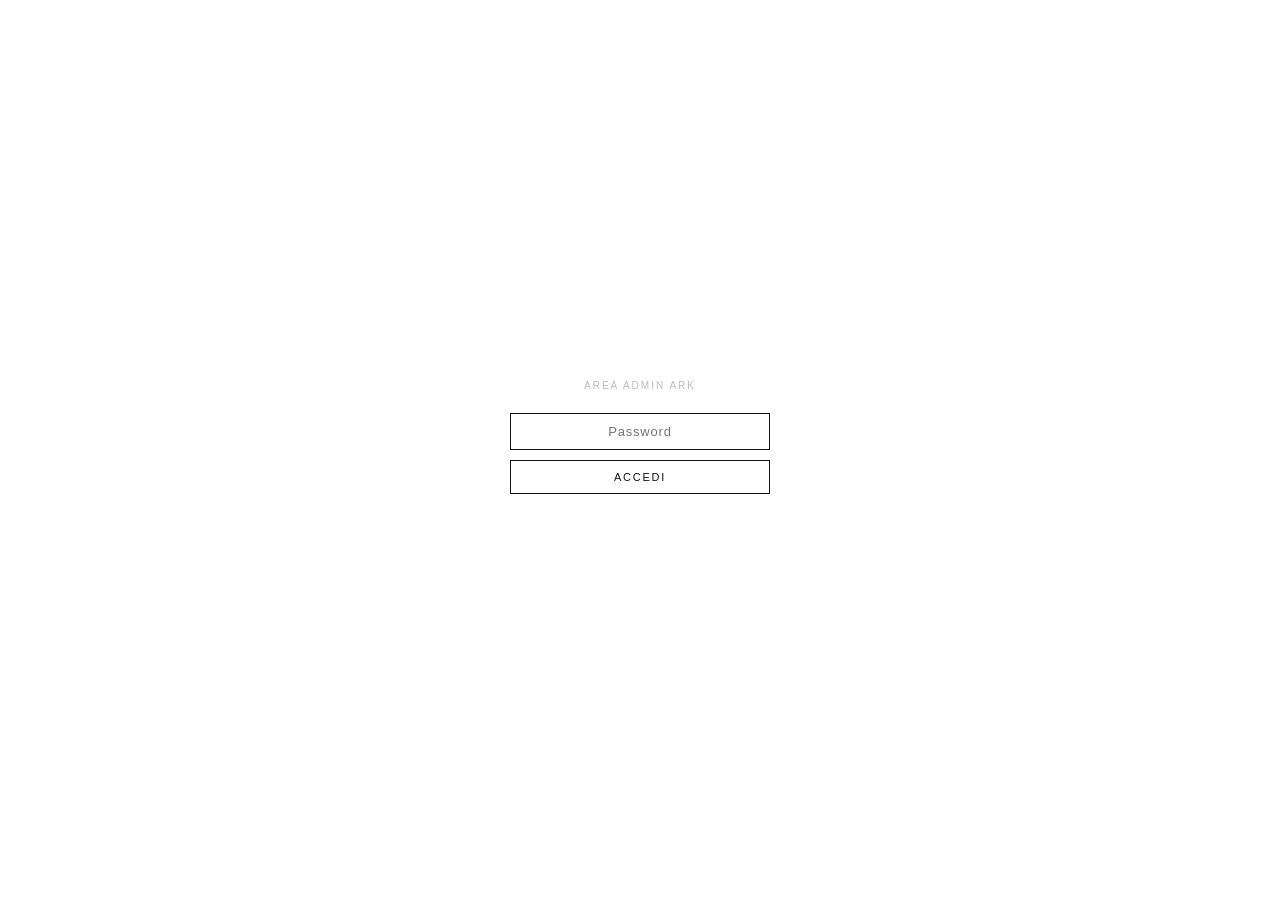
==== admin.html @ 2ca3e944 "Add files via upload" ====
<!DOCTYPE html>
<html lang="it">
<head>
<meta charset="UTF-8"/>
<meta name="viewport" content="width=device-width, initial-scale=1.0"/>
<title>ARK — Admin</title>
<style>
html,body{width:100%;height:100%;margin:0;padding:0;overflow:hidden;background:#fafafa;font-family:'Helvetica Neue',Helvetica,Arial,sans-serif;color:#111;}
*{box-sizing:border-box;}

/* PASSWORD */
#pw-screen{position:fixed;inset:0;background:#fff;z-index:999;display:flex;align-items:center;justify-content:center;transition:opacity .4s;}
#pw-screen.out{opacity:0;pointer-events:none;}
#pw-box{width:260px;text-align:center;}
#pw-label{font-size:10px;letter-spacing:.2em;text-transform:uppercase;color:#bbb;margin-bottom:22px;}
#pw-input{width:100%;padding:10px 14px;font-size:13px;font-family:inherit;border:.5px solid #ddd;background:#fff;color:#111;outline:none;text-align:center;letter-spacing:.06em;margin-bottom:10px;transition:border-color .2s;}
#pw-input:focus{border-color:#111;}
#pw-btn{width:100%;padding:10px;font-size:11px;letter-spacing:.16em;text-transform:uppercase;font-family:inherit;border:.5px solid #111;background:#fff;color:#111;cursor:pointer;transition:background .2s,color .2s;}
#pw-btn:hover{background:#111;color:#fff;}
#pw-err{font-size:11px;color:#c00;margin-top:10px;min-height:16px;}

/* LAYOUT */
#admin-layout{display:none;width:100%;height:100%;flex-direction:column;}
#admin-layout.visible{display:flex;}

/* TOP BAR */
#admin-topbar{height:46px;border-bottom:.5px solid #e0e0e0;background:#fff;display:flex;align-items:center;padding:0 18px;gap:12px;flex-shrink:0;z-index:100;}
#admin-title{font-size:10px;letter-spacing:.2em;text-transform:uppercase;color:#bbb;}
.tb-sep{width:.5px;height:20px;background:#e8e8e8;}
.tab-btn{padding:6px 14px;font-size:11px;letter-spacing:.1em;text-transform:uppercase;font-family:inherit;border:.5px solid transparent;background:none;color:#aaa;cursor:pointer;transition:color .15s,border-color .15s;}
.tab-btn.active{color:#111;border-color:#e0e0e0;background:#fafafa;}
.tab-btn:hover{color:#111;}
#tb-save{margin-left:auto;padding:7px 20px;font-size:11px;letter-spacing:.14em;text-transform:uppercase;font-family:inherit;border:.5px solid #111;background:#111;color:#fff;cursor:pointer;transition:background .2s;}
#tb-save:hover{background:#333;}
#tb-logout{padding:7px 14px;font-size:11px;letter-spacing:.1em;text-transform:uppercase;font-family:inherit;border:.5px solid #ddd;background:#fff;color:#999;cursor:pointer;transition:color .15s,border-color .15s;}
#tb-logout:hover{color:#111;border-color:#999;}
#save-msg{font-size:11px;color:#080;margin-right:8px;}

/* BODY */
#admin-body{display:flex;flex:1;overflow:hidden;}

/* SIDEBAR */
#sidebar{width:220px;border-right:.5px solid #e0e0e0;background:#fff;overflow-y:auto;flex-shrink:0;display:flex;flex-direction:column;}
#sidebar.hidden{display:none;}
.sb-sec{padding:18px 0 8px;}
.sb-label{font-size:9px;letter-spacing:.2em;text-transform:uppercase;color:#ccc;padding:0 18px;margin-bottom:8px;display:block;}
.sb-btn{display:flex;width:100%;padding:8px 18px;font-size:12px;color:#666;background:none;border:none;cursor:pointer;text-align:left;font-family:inherit;transition:background .12s,color .12s;border-left:2px solid transparent;align-items:center;gap:8px;}
.sb-btn:hover{background:#f5f5f5;color:#111;}
.sb-btn.active{color:#111;border-left-color:#111;background:#fafafa;font-weight:500;}
.sb-add{color:#bbb!important;}
.sb-proj-dot{width:6px;height:6px;border-radius:50%;background:#ddd;flex-shrink:0;}

/* MAIN PANEL */
#main-panel{flex:1;overflow:hidden;position:relative;}

/* SETTINGS TAB */
#settings-tab{position:absolute;inset:0;overflow-y:auto;padding:28px 32px 80px;display:none;}
#settings-tab.active{display:block;}
.s-section{margin-bottom:32px;}
.s-title{font-size:9px;letter-spacing:.2em;text-transform:uppercase;color:#bbb;margin-bottom:16px;}
.f-row{display:flex;gap:12px;margin-bottom:12px;align-items:flex-start;}
.f-lbl{font-size:11px;color:#999;letter-spacing:.05em;min-width:90px;padding-top:9px;}
.f-inp{flex:1;padding:8px 12px;font-size:12px;font-family:inherit;border:.5px solid #e0e0e0;background:#fff;color:#111;outline:none;transition:border-color .2s;}
.f-inp:focus{border-color:#111;}
.f-ta{resize:vertical;min-height:80px;line-height:1.65;}
.upload-zone{flex:1;border:.5px dashed #ddd;padding:14px;text-align:center;cursor:pointer;background:#fafafa;transition:border-color .2s;position:relative;min-height:72px;display:flex;flex-direction:column;align-items:center;justify-content:center;gap:6px;}
.upload-zone:hover{border-color:#888;}
.upload-zone input{display:none;}
.uz-preview{max-width:100%;max-height:80px;object-fit:contain;display:none;}
.uz-preview.on{display:block;}
.uz-lbl{font-size:10px;letter-spacing:.1em;color:#bbb;text-transform:uppercase;}
.sec-row{display:flex;gap:8px;align-items:center;}
.sec-inp{flex:1;padding:8px 12px;font-size:12px;font-family:inherit;border:.5px solid #e0e0e0;background:#fff;color:#111;outline:none;}
.sec-inp:focus{border-color:#111;}
.sec-btn{padding:8px 16px;font-size:11px;letter-spacing:.1em;text-transform:uppercase;font-family:inherit;border:.5px solid #111;background:#fff;color:#111;cursor:pointer;white-space:nowrap;transition:background .2s,color .2s;}
.sec-btn:hover{background:#111;color:#fff;}
.sec-fb{font-size:11px;color:#080;min-height:16px;margin-top:6px;}
.del-btn{padding:8px 18px;font-size:11px;letter-spacing:.12em;text-transform:uppercase;font-family:inherit;border:.5px solid #e00;background:#fff;color:#e00;cursor:pointer;transition:background .2s,color .2s;margin-top:24px;}
.del-btn:hover{background:#e00;color:#fff;}

/* VISUAL EDITOR */
#editor-tab{position:absolute;inset:0;display:none;flex-direction:column;}
#editor-tab.active{display:flex;}

#editor-toolbar{height:40px;border-bottom:.5px solid #e8e8e8;background:#fff;display:flex;align-items:center;padding:0 16px;gap:10px;flex-shrink:0;}
.tool-info{font-size:11px;color:#aaa;letter-spacing:.04em;}
.tool-sep{width:.5px;height:18px;background:#e8e8e8;}
.zoom-info{font-size:11px;color:#bbb;margin-left:auto;letter-spacing:.06em;}
#ed-hint{font-size:11px;color:#bbb;letter-spacing:.04em;}

#editor-canvas-wrap{flex:1;overflow:hidden;position:relative;background:#fff;cursor:grab;}
#editor-canvas-wrap.dragging{cursor:grabbing;}
#editor-canvas-wrap.mode-move{cursor:default;}

#ed-world{position:absolute;width:3000px;height:2000px;top:0;left:0;transform-origin:0 0;}

/* PROJECT CARDS IN EDITOR */
.ed-proj{position:absolute;cursor:pointer;user-select:none;}
.ed-proj-inner{position:relative;overflow:hidden;width:100%;height:100%;}
.ed-proj img,.ed-proj video{width:100%;height:100%;object-fit:cover;display:block;}
.ed-proj-ph{width:100%;height:100%;}

/* Selection */
.ed-proj.selected .ed-proj-inner{outline:1.5px solid #111;}
.ed-proj.selected .ed-proj-inner::after{content:'';position:absolute;inset:0;background:rgba(0,0,0,.04);}

/* Resize handle */
.resize-handle{position:absolute;bottom:-5px;right:-5px;width:14px;height:14px;background:#111;cursor:se-resize;display:none;z-index:10;}
.resize-handle::before{content:'';position:absolute;inset:2px;background:#fff;}
.ed-proj.selected .resize-handle{display:block;}

/* Selection label */
.ed-label{position:absolute;top:-24px;left:0;font-size:9px;letter-spacing:.1em;color:#111;text-transform:uppercase;white-space:nowrap;display:none;pointer-events:none;background:#fff;padding:2px 6px;border:.5px solid #ddd;}
.ed-proj.selected .ed-label{display:block;}

/* DETAIL VIEW in editor (right panel) */
#detail-panel{width:320px;border-left:.5px solid #e0e0e0;background:#fff;overflow-y:auto;flex-shrink:0;display:none;flex-direction:column;}
#detail-panel.visible{display:flex;}
#dp-header{padding:16px 18px;border-bottom:.5px solid #ebebeb;display:flex;align-items:center;justify-content:space-between;}
#dp-title{font-size:12px;font-weight:500;color:#111;}
#dp-close{background:none;border:none;font-size:18px;cursor:pointer;color:#bbb;line-height:1;}
#dp-close:hover{color:#111;}
#dp-body{padding:16px 18px;flex:1;overflow-y:auto;}
.dp-field{margin-bottom:14px;}
.dp-lbl{font-size:9px;letter-spacing:.16em;text-transform:uppercase;color:#bbb;margin-bottom:6px;}
.dp-inp{width:100%;padding:7px 10px;font-size:12px;font-family:inherit;border:.5px solid #e0e0e0;background:#fff;color:#111;outline:none;transition:border-color .2s;}
.dp-inp:focus{border-color:#111;}
.dp-ta{resize:vertical;min-height:72px;line-height:1.6;}
.dp-upload{width:100%;border:.5px dashed #ddd;padding:10px;text-align:center;cursor:pointer;background:#fafafa;display:flex;flex-direction:column;align-items:center;gap:4px;transition:border-color .2s;}
.dp-upload:hover{border-color:#888;}
.dp-upload input{display:none;}
.dp-upload-img{width:100%;max-height:70px;object-fit:cover;display:none;margin-bottom:4px;}
.dp-upload-img.on{display:block;}
.dp-upload-lbl{font-size:9px;letter-spacing:.1em;text-transform:uppercase;color:#ccc;}
.dp-section{font-size:9px;letter-spacing:.16em;text-transform:uppercase;color:#bbb;margin:18px 0 10px;padding-bottom:6px;border-bottom:.5px solid #f0f0f0;}
.gal-mini{display:grid;grid-template-columns:repeat(3,1fr);gap:6px;margin-bottom:12px;}
.gal-mini-slot{aspect-ratio:1;background:#f4f4f4;border:.5px dashed #e0e0e0;cursor:pointer;position:relative;overflow:hidden;transition:border-color .2s;}
.gal-mini-slot:hover{border-color:#888;}
.gal-mini-slot input{display:none;}
.gal-mini-slot img,.gal-mini-slot video{position:absolute;inset:0;width:100%;height:100%;object-fit:cover;}
.gal-mini-plus{position:absolute;inset:0;display:flex;align-items:center;justify-content:center;font-size:16px;color:#ddd;}
.slot-layout-grid{display:grid;grid-template-columns:1fr 1fr;gap:6px;margin-bottom:12px;}
.sl-btn{padding:6px 8px;font-size:9px;letter-spacing:.08em;text-transform:uppercase;border:.5px solid #e0e0e0;background:#fff;color:#aaa;cursor:pointer;font-family:inherit;transition:all .15s;}
.sl-btn.active{border-color:#111;color:#111;background:#f5f5f5;}
.dp-del{width:100%;margin-top:10px;padding:8px;font-size:10px;letter-spacing:.12em;text-transform:uppercase;font-family:inherit;border:.5px solid #e00;background:#fff;color:#e00;cursor:pointer;transition:background .2s,color .2s;}
.dp-del:hover{background:#e00;color:#fff;}
.dp-pos-grid{display:grid;grid-template-columns:1fr 1fr;gap:6px;}
.dp-pos-inp{padding:7px 8px;font-size:12px;font-family:inherit;border:.5px solid #e0e0e0;background:#fff;color:#111;outline:none;text-align:center;width:100%;}
.dp-pos-lbl{font-size:9px;color:#ccc;letter-spacing:.08em;text-align:center;margin-bottom:3px;text-transform:uppercase;}

/* TOAST */
#toast{position:fixed;bottom:20px;right:20px;padding:11px 20px;background:#111;color:#fff;font-size:12px;letter-spacing:.06em;opacity:0;transition:opacity .3s;pointer-events:none;z-index:9999;}
#toast.show{opacity:1;}
</style>
</head>
<body>

<!-- PASSWORD -->
<div id="pw-screen">
  <div id="pw-box">
    <div id="pw-label">Area admin ARK</div>
    <input type="password" id="pw-input" placeholder="Password" onkeydown="if(event.key==='Enter')checkPw()"/>
    <button id="pw-btn" onclick="checkPw()">Accedi</button>
    <div id="pw-err"></div>
  </div>
</div>

<!-- ADMIN -->
<div id="admin-layout">
  <div id="admin-topbar">
    <span id="admin-title">Admin — ARK</span>
    <div class="tb-sep"></div>
    <button class="tab-btn active" data-tab="editor" onclick="switchTab(this)">Editor visuale</button>
    <button class="tab-btn" data-tab="settings" onclick="switchTab(this)">Impostazioni</button>
    <span id="save-msg"></span>
    <button id="tb-save" onclick="saveAll()">Salva tutto</button>
    <button id="tb-logout" onclick="logout()">Esci</button>
  </div>

  <div id="admin-body">
    <!-- SIDEBAR -->
    <div id="sidebar">
      <div class="sb-sec">
        <span class="sb-label">Progetti</span>
        <div id="proj-nav"></div>
        <button class="sb-btn sb-add" onclick="addProject()">+ Nuovo progetto</button>
      </div>
    </div>

    <!-- MAIN -->
    <div id="main-panel">

      <!-- SETTINGS -->
      <div id="settings-tab">
        <div class="s-section">
          <div class="s-title">Identità</div>
          <div class="f-row"><span class="f-lbl">Nome sito</span><input class="f-inp" id="s-name" type="text" value="ARK"/></div>
          <div class="f-row">
            <span class="f-lbl">Logo</span>
            <div class="upload-zone" onclick="document.getElementById('logo-file').click()">
              <input type="file" id="logo-file" accept="image/*,.gif,video/webm"/>
              <img class="uz-preview" id="logo-prev" alt=""/>
              <span class="uz-lbl">Immagine, GIF o webm animato</span>
            </div>
          </div>
          <div class="f-row">
            <span class="f-lbl">Logo bianco</span>
            <div class="upload-zone" onclick="document.getElementById('logo-inv-file').click()">
              <input type="file" id="logo-inv-file" accept="image/*,.gif"/>
              <img class="uz-preview" id="logo-inv-prev" alt=""/>
              <span class="uz-lbl">Versione per sfondo nero</span>
            </div>
          </div>
        </div>
        <div class="s-section">
          <div class="s-title">Sicurezza</div>
          <div class="f-row">
            <span class="f-lbl">Nuova password</span>
            <div style="flex:1;">
              <div class="sec-row"><input type="password" class="sec-inp" id="new-pw" placeholder="Nuova password"/><button class="sec-btn" onclick="changePw()">Salva</button></div>
              <div class="sec-fb" id="pw-fb"></div>
            </div>
          </div>
        </div>
      </div>

      <!-- VISUAL EDITOR -->
      <div id="editor-tab" class="active">
        <div id="editor-toolbar">
          <span id="ed-hint" class="tool-info">Clicca un progetto per modificarlo · Trascina per spostarlo · Angolo in basso a destra per ridimensionare</span>
          <span class="tool-sep"></span>
          <span class="zoom-info" id="zoom-readout">100%</span>
          <button class="tab-btn" style="margin-left:8px;" onclick="edZoom(1)">+</button>
          <button class="tab-btn" onclick="edZoom(-1)">−</button>
          <button class="tab-btn" onclick="edFit()">Adatta</button>
        </div>
        <div style="display:flex;flex:1;overflow:hidden;">
          <div id="editor-canvas-wrap">
            <div id="ed-world"></div>
          </div>
          <div id="detail-panel">
            <div id="dp-header">
              <span id="dp-title">Progetto</span>
              <button id="dp-close" onclick="deselectAll()">×</button>
            </div>
            <div id="dp-body"></div>
          </div>
        </div>
      </div>

    </div>
  </div>
</div>

<div id="toast"></div>

<script>
const SUPA_URL='https://whqpztxvubdfvjwsuhod.supabase.co';
const SUPA_KEY='sb_publishable_Jgk-m2H0m9XVG1QFQbUjcw_PTbVrDLk';
let ADMIN_PW='ark2024';
let PROJECTS=[];
let settings={};
let pendingUploads={};
let selectedIdx=null;
let edTx=0,edTy=0,edSc=0.65;
let edDrag=false,edDragStart={},edDragType='pan';
let resizing=false,resizeStart={};

async function supa(ep,opts={}){
  try{
    const method=opts.method||'GET';
    const headers={
      'apikey': SUPA_KEY,
      'Authorization': 'Bearer '+SUPA_KEY,
      'Content-Type': 'application/json',
      'Prefer': 'return=representation',
      ...(opts.headers||{})
    };
    const r=await fetch(SUPA_URL+'/rest/v1/'+ep,{method,headers,body:opts.body});
    if(!r.ok){
      const errText=await r.text();
      console.error('Supabase error ['+method+' '+ep+']:', errText);
      showDbError(method+' '+ep+': '+errText);
      return null;
    }
    const t=await r.text();
    return t?JSON.parse(t):null;
  }catch(e){
    console.error('Fetch error:',e);
    showDbError('Connessione fallita: '+e.message);
    return null;
  }
}

async function uploadFile(file,path){
  try{
    const r=await fetch(`${SUPA_URL}/storage/v1/object/media/${path}`,{
      method:'POST',
      headers:{'apikey':SUPA_KEY,'Authorization':'Bearer '+SUPA_KEY,'Content-Type':file.type,'x-upsert':'true'},
      body:file
    });
    if(!r.ok){
      const errText=await r.text();
      console.error('Upload failed:',errText);
      showDbError('Upload fallito: '+errText);
      return null;
    }
    return`${SUPA_URL}/storage/v1/object/public/media/${path}`;
  }catch(e){
    showDbError('Upload errore: '+e.message);
    return null;
  }
}

function showDbError(msg){
  const t=document.getElementById('toast');
  t.textContent='ERRORE: '+msg;
  t.style.background='#c00';
  t.classList.add('show');
  setTimeout(()=>{t.classList.remove('show');t.style.background='#111';},6000);
}

function isVid(u){return u&&/\.(mp4|webm|ogg|mov)(\?|$)/i.test(u);}
function isVidFile(f){return f.type.startsWith('video/');}
function esc(s){return String(s||'').replace(/&/g,'&amp;').replace(/"/g,'&quot;').replace(/</g,'&lt;');}
function toast(m){const t=document.getElementById('toast');t.textContent=m;t.classList.add('show');setTimeout(()=>t.classList.remove('show'),2500);}

// PASSWORD
function checkPw(){
  if(document.getElementById('pw-input').value===ADMIN_PW){
    document.getElementById('pw-screen').classList.add('out');
    setTimeout(()=>{document.getElementById('pw-screen').style.display='none';document.getElementById('admin-layout').classList.add('visible');loadData();},400);
  }else{document.getElementById('pw-err').textContent='Password errata.';}
}
function logout(){document.getElementById('admin-layout').classList.remove('visible');document.getElementById('pw-screen').style.display='flex';document.getElementById('pw-screen').classList.remove('out');document.getElementById('pw-input').value='';document.getElementById('pw-err').textContent='';}

async function loadData(){
  // Test connessione
  const test=await supa('projects?select=id&limit=1');
  if(test===null){
    // Prova a capire se è un problema di tabella mancante
    showDbError('Impossibile connettersi al database. Controlla che le tabelle esistano su Supabase.');
  }

  const[projs,sets]=await Promise.all([
    supa('projects?select=*&order=created_at.asc'),
    supa('settings?select=*')
  ]);
  PROJECTS=projs&&projs.length?projs:defaultProjects();
  if(sets)sets.forEach(s=>{settings[s.key]=s.value;});
  applySettingsToForm();
  buildSidebar();
  buildEditorWorld();

  if(projs&&projs.length>0){
    toast('Connesso — '+projs.length+' progetti caricati');
  } else {
    toast('Connesso — nessun progetto nel database, uso placeholder');
  }
}

function applySettingsToForm(){
  if(settings['site_name'])document.getElementById('s-name').value=settings['site_name'];
  if(settings['admin_pw'])ADMIN_PW=settings['admin_pw'];
  if(settings['logo_url']){const p=document.getElementById('logo-prev');p.src=settings['logo_url'];p.classList.add('on');}
  if(settings['logo_inv_url']){const p=document.getElementById('logo-inv-prev');p.src=settings['logo_inv_url'];p.classList.add('on');}
}

// TABS
function switchTab(btn){
  document.querySelectorAll('.tab-btn[data-tab]').forEach(b=>b.classList.remove('active'));
  btn.classList.add('active');
  const t=btn.dataset.tab;
  document.getElementById('settings-tab').classList.toggle('active',t==='settings');
  document.getElementById('editor-tab').classList.toggle('active',t==='editor');
  document.getElementById('sidebar').classList.toggle('hidden',t==='settings');
}

// SIDEBAR
function buildSidebar(){
  const nav=document.getElementById('proj-nav');nav.innerHTML='';
  PROJECTS.forEach((p,i)=>{
    const btn=document.createElement('button');btn.className='sb-btn'+(selectedIdx===i?' active':'');
    btn.innerHTML=`<span class="sb-proj-dot"></span>${esc(p.title||'Progetto '+(i+1))}`;
    btn.onclick=()=>selectProject(i);
    nav.appendChild(btn);
  });
}

// EDITOR WORLD
function buildEditorWorld(){
  const world=document.getElementById('ed-world');world.innerHTML='';
  PROJECTS.forEach((p,i)=>world.appendChild(makeEdCard(p,i)));
  applyEdT();
}

function makeEdCard(p,i){
  const el=document.createElement('div');el.className='ed-proj'+(selectedIdx===i?' selected':'');
  el.id='ed-proj-'+i;
  el.style.cssText=`left:${p.x||100}px;top:${p.y||100}px;width:${p.w||200}px;height:${p.h||150}px;`;

  const lbl=document.createElement('div');lbl.className='ed-label';lbl.textContent=(p.title||'').toUpperCase();
  el.appendChild(lbl);

  const inner=document.createElement('div');inner.className='ed-proj-inner';
  if(p.cover_url){
    if(isVid(p.cover_url)){const v=document.createElement('video');v.src=p.cover_url;v.autoplay=v.loop=v.muted=v.playsInline=true;inner.appendChild(v);}
    else{const img=document.createElement('img');img.src=p.cover_url;img.alt='';inner.appendChild(img);}
  }else{
    const ph=document.createElement('div');ph.className='ed-proj-ph';ph.style.background=p.bg||'#eee';inner.appendChild(ph);
  }
  el.appendChild(inner);

  const rh=document.createElement('div');rh.className='resize-handle';el.appendChild(rh);

  // Drag to move
  el.addEventListener('mousedown',e=>{
    if(e.target===rh||e.target.closest('.resize-handle'))return;
    e.stopPropagation();
    selectProject(i);
    edDragType='move';edDrag=true;
    edDragStart={mx:e.clientX,my:e.clientY,ox:p.x||100,oy:p.y||100};
  });

  // Resize handle
  rh.addEventListener('mousedown',e=>{
    e.stopPropagation();e.preventDefault();
    selectProject(i);
    resizing=true;
    resizeStart={mx:e.clientX,my:e.clientY,ow:p.w||200,oh:p.h||150};
  });

  return el;
}

function refreshEdCard(i){
  const old=document.getElementById('ed-proj-'+i);
  if(!old)return;
  const neo=makeEdCard(PROJECTS[i],i);
  old.replaceWith(neo);
}

function applyEdT(){
  document.getElementById('ed-world').style.transform=`translate(${edTx}px,${edTy}px) scale(${edSc})`;
  document.getElementById('zoom-readout').textContent=Math.round(edSc*100)+'%';
}

function edZoom(dir){edSc=Math.max(.15,Math.min(3,edSc+dir*.1));applyEdT();}
function edFit(){edSc=0.65;edTx=0;edTy=0;applyEdT();}

// Selection
function selectProject(i){
  selectedIdx=i;
  document.querySelectorAll('.ed-proj').forEach((el,j)=>el.classList.toggle('selected',j===i));
  document.querySelectorAll('.sb-btn').forEach((b,j)=>b.classList.toggle('active',j===i));
  buildDetailPanel(i);
  document.getElementById('detail-panel').classList.add('visible');
}

function deselectAll(){
  selectedIdx=null;
  document.querySelectorAll('.ed-proj').forEach(el=>el.classList.remove('selected'));
  document.querySelectorAll('.sb-btn').forEach(b=>b.classList.remove('active'));
  document.getElementById('detail-panel').classList.remove('visible');
}

// Mouse events for canvas
const ecw=document.getElementById('editor-canvas-wrap');
ecw.addEventListener('mousedown',e=>{
  if(e.target===ecw||e.target===document.getElementById('ed-world')){
    edDragType='pan';edDrag=true;
    edDragStart={mx:e.clientX,my:e.clientY,tx:edTx,ty:edTy};
    ecw.classList.add('dragging');
  }
});

window.addEventListener('mousemove',e=>{
  if(resizing){
    const p=PROJECTS[selectedIdx];if(!p)return;
    const dx=(e.clientX-resizeStart.mx)/edSc;
    const dy=(e.clientY-resizeStart.my)/edSc;
    p.w=Math.max(80,Math.round(resizeStart.ow+dx));
    p.h=Math.max(60,Math.round(resizeStart.oh+dy));
    const el=document.getElementById('ed-proj-'+selectedIdx);
    if(el){el.style.width=p.w+'px';el.style.height=p.h+'px';}
    updateDetailPos();
    return;
  }
  if(!edDrag)return;
  if(edDragType==='pan'){
    edTx=edDragStart.tx+(e.clientX-edDragStart.mx);
    edTy=edDragStart.ty+(e.clientY-edDragStart.my);
    applyEdT();
  } else if(edDragType==='move'){
    const p=PROJECTS[selectedIdx];if(!p)return;
    const dx=(e.clientX-edDragStart.mx)/edSc;
    const dy=(e.clientY-edDragStart.my)/edSc;
    p.x=Math.round(edDragStart.ox+dx);
    p.y=Math.round(edDragStart.oy+dy);
    const el=document.getElementById('ed-proj-'+selectedIdx);
    if(el){el.style.left=p.x+'px';el.style.top=p.y+'px';}
    updateDetailPos();
  }
});

window.addEventListener('mouseup',()=>{
  edDrag=false;resizing=false;
  ecw.classList.remove('dragging');
});

ecw.addEventListener('wheel',e=>{
  e.preventDefault();
  edSc=Math.max(.15,Math.min(3,edSc+(e.deltaY>0?-.06:.06)));applyEdT();
},{passive:false});

function updateDetailPos(){
  const p=PROJECTS[selectedIdx];if(!p)return;
  const xi=document.getElementById('dp-x');const yi=document.getElementById('dp-y');
  const wi=document.getElementById('dp-w');const hi=document.getElementById('dp-h');
  if(xi)xi.value=p.x;if(yi)yi.value=p.y;if(wi)wi.value=p.w;if(hi)hi.value=p.h;
}

// DETAIL PANEL
const SLOT_TYPES=['wide-landscape','square','tall','landscape'];
const SLOT_LABELS={'wide-landscape':'Largo 16:9','square':'Quadrato','tall':'Verticale','landscape':'Orizzontale'};

function buildDetailPanel(i){
  const p=PROJECTS[i];if(!p)return;
  document.getElementById('dp-title').textContent=p.title||'Progetto';
  let slots=[];try{slots=typeof p.slots==='string'?JSON.parse(p.slots||'[]'):(p.slots||[]);}catch(e){}
  let galleryUrls=[];try{galleryUrls=typeof p.gallery_urls==='string'?JSON.parse(p.gallery_urls||'[]'):(p.gallery_urls||[]);}catch(e){}

  const body=document.getElementById('dp-body');
  body.innerHTML=`
    <div class="dp-field"><div class="dp-lbl">Titolo</div><input class="dp-inp" id="dp-title-inp" value="${esc(p.title||'')}"/></div>
    <div class="dp-field"><div class="dp-lbl">Categoria</div><input class="dp-inp" id="dp-cat" value="${esc(p.cat||'')}"/></div>
    <div class="dp-field"><div class="dp-lbl">Anno</div><input class="dp-inp" id="dp-year" value="${esc(p.year||'')}" style="max-width:90px;"/></div>
    <div class="dp-field"><div class="dp-lbl">Testo intro</div><textarea class="dp-inp dp-ta" id="dp-intro">${esc(p.intro||'')}</textarea></div>

    <div class="dp-section">Copertina</div>
    <div class="dp-upload" id="dp-cover-zone" onclick="document.getElementById('dp-cover-file').click()">
      <input type="file" id="dp-cover-file" accept="image/*,video/*"/>
      <img class="dp-upload-img ${p.cover_url&&!isVid(p.cover_url)?'on':''}" id="dp-cover-img" src="${p.cover_url&&!isVid(p.cover_url)?p.cover_url:''}"/>
      <span class="dp-upload-lbl">${p.cover_url?'Cambia copertina':'Carica copertina'}</span>
    </div>

    <div class="dp-section">Galleria</div>
    <div class="gal-mini" id="dp-gallery"></div>

    <div class="dp-section">Slot galleria</div>
    <div id="dp-slots"></div>

    <div class="dp-section">Posizione e dimensioni</div>
    <div class="dp-pos-grid" style="margin-bottom:6px;">
      <div><div class="dp-pos-lbl">X</div><input class="dp-pos-inp" id="dp-x" type="number" value="${p.x||100}" oninput="setProjPos(${i},'x',this.value)"/></div>
      <div><div class="dp-pos-lbl">Y</div><input class="dp-pos-inp" id="dp-y" type="number" value="${p.y||100}" oninput="setProjPos(${i},'y',this.value)"/></div>
      <div><div class="dp-pos-lbl">Larghezza</div><input class="dp-pos-inp" id="dp-w" type="number" value="${p.w||200}" oninput="setProjSize(${i},'w',this.value)"/></div>
      <div><div class="dp-pos-lbl">Altezza</div><input class="dp-pos-inp" id="dp-h" type="number" value="${p.h||150}" oninput="setProjSize(${i},'h',this.value)"/></div>
    </div>
    <button class="dp-del" onclick="deleteProject(${i})">Elimina progetto</button>
  `;

  // Live text sync
  body.querySelector('#dp-title-inp').addEventListener('input',e=>{p.title=e.target.value;document.getElementById('dp-title').textContent=p.title;const lbl=document.querySelector(`#ed-proj-${i} .ed-label`);if(lbl)lbl.textContent=p.title.toUpperCase();buildSidebar();});
  body.querySelector('#dp-cat').addEventListener('input',e=>{p.cat=e.target.value;});
  body.querySelector('#dp-year').addEventListener('input',e=>{p.year=e.target.value;});
  body.querySelector('#dp-intro').addEventListener('input',e=>{p.intro=e.target.value;});

  // Cover upload
  body.querySelector('#dp-cover-file').addEventListener('change',ev=>{
    const f=ev.target.files[0];if(!f)return;
    pendingUploads[`cover-${i}`]={file:f,projIdx:i,type:'cover'};
    const url=URL.createObjectURL(f);
    const img=body.querySelector('#dp-cover-img');img.src=url;img.classList.add('on');
    p.cover_url=url;refreshEdCard(i);
  });

  // Gallery
  buildMiniGallery(i,galleryUrls);

  // Slots editor
  buildSlotsEditor(i,slots);
}

function buildMiniGallery(projIdx,urls){
  const grid=document.getElementById('dp-gallery');if(!grid)return;
  grid.innerHTML='';
  const total=Math.max(6,urls.length+1);
  for(let s=0;s<total;s++){
    const slot=document.createElement('div');slot.className='gal-mini-slot';
    const inp=document.createElement('input');inp.type='file';inp.accept='image/*,video/*';
    const plus=document.createElement('div');plus.className='gal-mini-plus';plus.textContent='+';
    if(urls[s]){
      const m=isVid(urls[s])?document.createElement('video'):document.createElement('img');
      if(isVid(urls[s])){m.autoplay=m.loop=m.muted=m.playsInline=true;}
      m.src=urls[s];slot.appendChild(m);plus.style.display='none';
    }
    inp.addEventListener('change',ev=>{
      const f=ev.target.files[0];if(!f)return;
      pendingUploads[`gal-${projIdx}-${s}`]={file:f,projIdx,slotIdx:s,type:'gallery'};
      const url=URL.createObjectURL(f);
      const p=PROJECTS[projIdx];let arr=[];
      try{arr=typeof p.gallery_urls==='string'?JSON.parse(p.gallery_urls||'[]'):(p.gallery_urls||[]);}catch(e){}
      arr[s]=url;p.gallery_urls=JSON.stringify(arr);
      const m=isVidFile(f)?document.createElement('video'):document.createElement('img');
      if(isVidFile(f)){m.autoplay=m.loop=m.muted=m.playsInline=true;}
      m.src=url;slot.querySelectorAll('img,video').forEach(el=>el.remove());slot.appendChild(m);
      plus.style.display='none';
      if(s===total-1){
        let au=[];try{au=JSON.parse(PROJECTS[projIdx].gallery_urls||'[]');}catch(e){}
        buildMiniGallery(projIdx,au);
      }
    });
    slot.addEventListener('click',()=>inp.click());
    slot.appendChild(inp);slot.appendChild(plus);
    grid.appendChild(slot);
  }
}

function buildSlotsEditor(projIdx,slots){
  const container=document.getElementById('dp-slots');if(!container)return;
  function render(){
    container.innerHTML='';
    slots.forEach((type,si)=>{
      const row=document.createElement('div');row.style.cssText='display:flex;align-items:center;gap:6px;margin-bottom:6px;';
      const num=document.createElement('span');num.style.cssText='font-size:9px;color:#ccc;min-width:14px;';num.textContent=si+1;
      const btns=document.createElement('div');btns.className='slot-layout-grid';btns.style.flex='1';
      SLOT_TYPES.forEach(t=>{
        const b=document.createElement('button');b.className='sl-btn'+(type===t?' active':'');
        b.textContent=SLOT_LABELS[t];
        b.onclick=()=>{slots[si]=t;PROJECTS[projIdx].slots=JSON.stringify(slots);render();};
        btns.appendChild(b);
      });
      const del=document.createElement('button');del.style.cssText='padding:4px 8px;border:.5px solid #ddd;background:#fff;color:#bbb;cursor:pointer;font-family:inherit;font-size:12px;flex-shrink:0;';
      del.textContent='×';del.onclick=()=>{slots.splice(si,1);PROJECTS[projIdx].slots=JSON.stringify(slots);render();};
      row.appendChild(num);row.appendChild(btns);row.appendChild(del);
      container.appendChild(row);
    });
    const add=document.createElement('button');add.style.cssText='margin-top:4px;padding:6px 12px;font-size:9px;letter-spacing:.1em;text-transform:uppercase;border:.5px solid #ddd;background:#fff;color:#bbb;cursor:pointer;font-family:inherit;';
    add.textContent='+ Slot';add.onclick=()=>{slots.push('square');PROJECTS[projIdx].slots=JSON.stringify(slots);render();};
    container.appendChild(add);
  }
  render();
}

function setProjPos(i,axis,val){
  PROJECTS[i][axis]=parseInt(val)||0;
  const el=document.getElementById('ed-proj-'+i);
  if(el){el.style[axis==='x'?'left':'top']=PROJECTS[i][axis]+'px';}
}
function setProjSize(i,axis,val){
  PROJECTS[i][axis]=Math.max(60,parseInt(val)||60);
  const el=document.getElementById('ed-proj-'+i);
  if(el){el.style[axis==='w'?'width':'height']=PROJECTS[i][axis]+'px';}
}

// ADD / DELETE
function addProject(){
  const p={id:'new-'+Date.now(),title:'Nuovo progetto',cat:'Editoriale',year:new Date().getFullYear()+'',intro:'',cover_url:'',gallery_urls:'[]',slots:'["wide-landscape","square","square"]',x:Math.round(300+Math.random()*600),y:Math.round(100+Math.random()*400),w:220,h:160,bg:'#f0f0f0'};
  PROJECTS.push(p);
  const world=document.getElementById('ed-world');world.appendChild(makeEdCard(p,PROJECTS.length-1));
  buildSidebar();
  selectProject(PROJECTS.length-1);
}

async function deleteProject(i){
  if(!confirm('Eliminare questo progetto?'))return;
  const p=PROJECTS[i];
  if(p.id&&!String(p.id).startsWith('new-'))await supa(`projects?id=eq.${p.id}`,{method:'DELETE'});
  PROJECTS.splice(i,1);
  deselectAll();
  buildSidebar();
  buildEditorWorld();
  toast('Progetto eliminato');
}

// SAVE
async function saveAll(){
  const btn=document.getElementById('tb-save');btn.textContent='Salvataggio…';

  // Upload files
  for(const[key,up]of Object.entries(pendingUploads)){
    const ext=up.file.name.split('.').pop();
    const path=`${Date.now()}-${Math.random().toString(36).slice(2)}.${ext}`;
    const url=await uploadFile(up.file,path);if(!url)continue;
    if(up.type==='cover'){PROJECTS[up.projIdx].cover_url=url;}
    else if(up.type==='gallery'){
      const p=PROJECTS[up.projIdx];let arr=[];
      try{arr=typeof p.gallery_urls==='string'?JSON.parse(p.gallery_urls||'[]'):(p.gallery_urls||[]);}catch(e){}
      arr[up.slotIdx]=url;p.gallery_urls=JSON.stringify(arr);
    }
    else if(up.type==='logo'){settings['logo_url']=url;}
    else if(up.type==='logo_inv'){settings['logo_inv_url']=url;}
  }
  pendingUploads={};

  settings['site_name']=document.getElementById('s-name').value;

  // Save settings
  for(const[k,v]of Object.entries(settings)){
    const ex=await supa(`settings?key=eq.${encodeURIComponent(k)}&select=key`);
    if(ex&&ex.length>0)await supa(`settings?key=eq.${encodeURIComponent(k)}`,{method:'PATCH',body:JSON.stringify({value:v})});
    else await supa('settings',{method:'POST',body:JSON.stringify({key:k,value:v})});
  }

  // Save projects
  for(const p of PROJECTS){
    const payload={title:p.title,cat:p.cat,year:p.year,intro:p.intro,cover_url:p.cover_url||'',gallery_urls:typeof p.gallery_urls==='string'?p.gallery_urls:JSON.stringify(p.gallery_urls||[]),slots:typeof p.slots==='string'?p.slots:JSON.stringify(p.slots||[]),x:p.x,y:p.y,w:p.w,h:p.h,bg:p.bg||'#eee'};
    const isRealId=p.id&&/^\d+$/.test(String(p.id));
    if(isRealId){await supa(`projects?id=eq.${p.id}`,{method:'PATCH',body:JSON.stringify(payload)});}
    else{const res=await supa('projects',{method:'POST',body:JSON.stringify(payload)});if(res&&res[0])p.id=res[0].id;}
  }

  btn.textContent='Salva tutto';
  toast('Salvato');
  buildEditorWorld();
  if(selectedIdx!==null)selectProject(selectedIdx);
}

async function changePw(){
  const v=document.getElementById('new-pw').value.trim();
  const fb=document.getElementById('pw-fb');
  if(!v){fb.style.color='#c00';fb.textContent='Inserisci una password.';return;}
  ADMIN_PW=v;settings['admin_pw']=v;
  const ex=await supa(`settings?key=eq.admin_pw&select=key`);
  if(ex&&ex.length>0)await supa(`settings?key=eq.admin_pw`,{method:'PATCH',body:JSON.stringify({value:v})});
  else await supa('settings',{method:'POST',body:JSON.stringify({key:'admin_pw',value:v})});
  fb.style.color='#080';fb.textContent='Password aggiornata.';
  document.getElementById('new-pw').value='';
  setTimeout(()=>fb.textContent='',3000);
}

// Logo uploads
document.getElementById('logo-file').addEventListener('change',e=>{
  const f=e.target.files[0];if(!f)return;
  pendingUploads['logo']={file:f,type:'logo'};
  const p=document.getElementById('logo-prev');p.src=URL.createObjectURL(f);p.classList.add('on');
});
document.getElementById('logo-inv-file').addEventListener('change',e=>{
  const f=e.target.files[0];if(!f)return;
  pendingUploads['logo_inv']={file:f,type:'logo_inv'};
  const p=document.getElementById('logo-inv-prev');p.src=URL.createObjectURL(f);p.classList.add('on');
});

function defaultProjects(){
  return[
    {id:'d1',title:'Rivista Forma',cat:'Editoriale',year:'2024',intro:'Art direction per una rivista di architettura e design.',cover_url:'',gallery_urls:'[]',slots:'["wide-landscape","square","square","wide-landscape"]',w:280,h:210,x:120,y:100,bg:'#e8e5e0'},
    {id:'d2',title:'Catalogo Sculture',cat:'Editoriale',year:'2023',intro:'Catalogo per una mostra di sculture contemporanee.',cover_url:'',gallery_urls:'[]',slots:'["wide-landscape","tall","tall"]',w:190,h:270,x:640,y:60,bg:'#f0ede8'},
    {id:'d3',title:'Film Doc Coste',cat:'Multimediale',year:'2023',intro:'Title sequence e motion graphics per documentario.',cover_url:'',gallery_urls:'[]',slots:'["wide-landscape","wide-landscape","square","square"]',w:360,h:230,x:200,y:560,bg:'#111'},
    {id:'d4',title:'Installazione Sonora',cat:'Multimediale',year:'2024',intro:'Visual per installazione in spazio urbano.',cover_url:'',gallery_urls:'[]',slots:'["wide-landscape","square","square","tall","tall"]',w:210,h:210,x:900,y:580,bg:'#0d0d0d'},
    {id:'d5',title:'Libro di Poesia',cat:'Editoriale',year:'2022',intro:'Progetto tipografico per raccolta poetica.',cover_url:'',gallery_urls:'[]',slots:'["tall","tall","wide-landscape","square","square"]',w:165,h:235,x:1280,y:520,bg:'#f8f8f8'},
    {id:'d6',title:'Motion Identity',cat:'Multimediale',year:'2023',intro:'Identità animata per festival culturale.',cover_url:'',gallery_urls:'[]',slots:'["wide-landscape","square","square","wide-landscape"]',w:270,h:190,x:1500,y:100,bg:'#0a0a0a'},
    {id:'d7',title:'Manifesto Tipo',cat:'Editoriale',year:'2024',intro:'Sperimentazione tipografica su grande formato.',cover_url:'',gallery_urls:'[]',slots:'["tall","tall","wide-landscape"]',w:195,h:280,x:1620,y:460,bg:'#f5f2ed'},
  ];
}

document.getElementById('pw-input').focus();
</script>
</body>
</html>
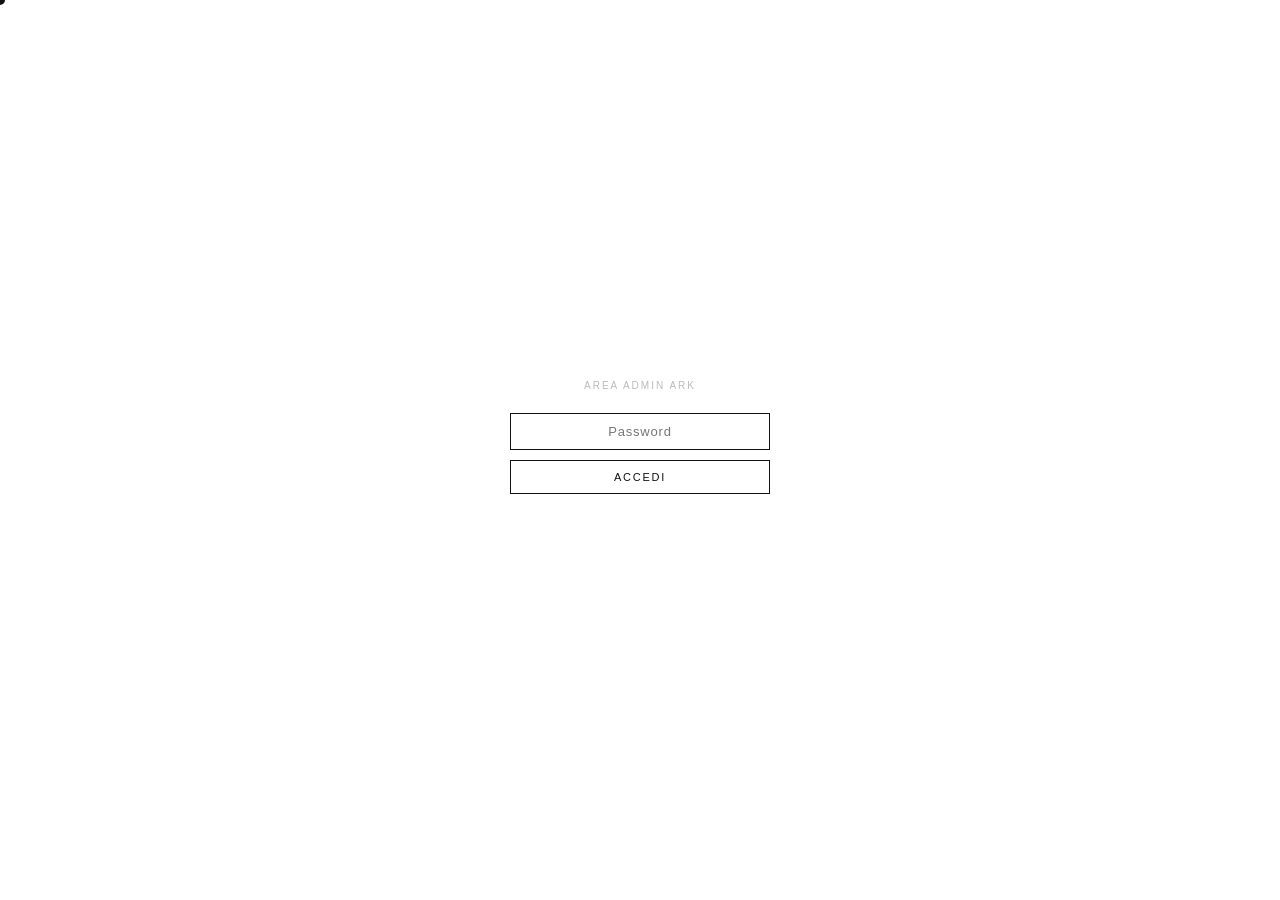
==== commit 072d4b01: "Add files via upload" ====
--- a/admin.html
+++ b/admin.html
@@ -2,20 +2,25 @@
 <html lang="it">
 <head>
 <meta charset="UTF-8"/>
-<meta name="viewport" content="width=device-width, initial-scale=1.0"/>
+<meta name="viewport" content="width=device-width, initial-scale=1.0, maximum-scale=1.0"/>
 <title>ARK — Admin</title>
 <style>
-html,body{width:100%;height:100%;margin:0;padding:0;overflow:hidden;background:#fafafa;font-family:'Helvetica Neue',Helvetica,Arial,sans-serif;color:#111;}
-*{box-sizing:border-box;}
+html,body{width:100%;height:100%;margin:0;padding:0;overflow:hidden;background:#fafafa;font-family:Arial,sans-serif;color:#111;}
+
+*{box-sizing:border-box;cursor:none!important;}
+
+/* CURSORE CUSTOM */
+#adm-cursor{position:fixed;width:10px;height:10px;background:#111;border-radius:50%;pointer-events:none;z-index:99999;transform:translate(-50%,-50%);}
+
 
 /* PASSWORD */
 #pw-screen{position:fixed;inset:0;background:#fff;z-index:999;display:flex;align-items:center;justify-content:center;transition:opacity .4s;}
 #pw-screen.out{opacity:0;pointer-events:none;}
 #pw-box{width:260px;text-align:center;}
 #pw-label{font-size:10px;letter-spacing:.2em;text-transform:uppercase;color:#bbb;margin-bottom:22px;}
-#pw-input{width:100%;padding:10px 14px;font-size:13px;font-family:inherit;border:.5px solid #ddd;background:#fff;color:#111;outline:none;text-align:center;letter-spacing:.06em;margin-bottom:10px;transition:border-color .2s;}
+#pw-input{width:100%;padding:10px 14px;font-size:13px;font-family:Arial,sans-serif;border:.5px solid #ddd;background:#fff;color:#111;outline:none;text-align:center;letter-spacing:.06em;margin-bottom:10px;transition:border-color .2s;}
 #pw-input:focus{border-color:#111;}
-#pw-btn{width:100%;padding:10px;font-size:11px;letter-spacing:.16em;text-transform:uppercase;font-family:inherit;border:.5px solid #111;background:#fff;color:#111;cursor:pointer;transition:background .2s,color .2s;}
+#pw-btn{width:100%;padding:10px;font-size:11px;letter-spacing:.16em;text-transform:uppercase;font-family:Arial,sans-serif;border:.5px solid #111;background:#fff;color:#111;cursor:pointer;transition:background .2s,color .2s;}
 #pw-btn:hover{background:#111;color:#fff;}
 #pw-err{font-size:11px;color:#c00;margin-top:10px;min-height:16px;}
 
@@ -27,12 +32,12 @@
 #admin-topbar{height:46px;border-bottom:.5px solid #e0e0e0;background:#fff;display:flex;align-items:center;padding:0 18px;gap:12px;flex-shrink:0;z-index:100;}
 #admin-title{font-size:10px;letter-spacing:.2em;text-transform:uppercase;color:#bbb;}
 .tb-sep{width:.5px;height:20px;background:#e8e8e8;}
-.tab-btn{padding:6px 14px;font-size:11px;letter-spacing:.1em;text-transform:uppercase;font-family:inherit;border:.5px solid transparent;background:none;color:#aaa;cursor:pointer;transition:color .15s,border-color .15s;}
+.tab-btn{padding:6px 14px;font-size:11px;letter-spacing:.1em;text-transform:uppercase;font-family:Arial,sans-serif;border:.5px solid transparent;background:none;color:#aaa;cursor:pointer;transition:color .15s,border-color .15s;}
 .tab-btn.active{color:#111;border-color:#e0e0e0;background:#fafafa;}
 .tab-btn:hover{color:#111;}
-#tb-save{margin-left:auto;padding:7px 20px;font-size:11px;letter-spacing:.14em;text-transform:uppercase;font-family:inherit;border:.5px solid #111;background:#111;color:#fff;cursor:pointer;transition:background .2s;}
+#tb-save{margin-left:auto;padding:7px 20px;font-size:11px;letter-spacing:.14em;text-transform:uppercase;font-family:Arial,sans-serif;border:.5px solid #111;background:#111;color:#fff;cursor:pointer;transition:background .2s;}
 #tb-save:hover{background:#333;}
-#tb-logout{padding:7px 14px;font-size:11px;letter-spacing:.1em;text-transform:uppercase;font-family:inherit;border:.5px solid #ddd;background:#fff;color:#999;cursor:pointer;transition:color .15s,border-color .15s;}
+#tb-logout{padding:7px 14px;font-size:11px;letter-spacing:.1em;text-transform:uppercase;font-family:Arial,sans-serif;border:.5px solid #ddd;background:#fff;color:#999;cursor:pointer;transition:color .15s,border-color .15s;}
 #tb-logout:hover{color:#111;border-color:#999;}
 #save-msg{font-size:11px;color:#080;margin-right:8px;}
 
@@ -44,7 +49,7 @@
 #sidebar.hidden{display:none;}
 .sb-sec{padding:18px 0 8px;}
 .sb-label{font-size:9px;letter-spacing:.2em;text-transform:uppercase;color:#ccc;padding:0 18px;margin-bottom:8px;display:block;}
-.sb-btn{display:flex;width:100%;padding:8px 18px;font-size:12px;color:#666;background:none;border:none;cursor:pointer;text-align:left;font-family:inherit;transition:background .12s,color .12s;border-left:2px solid transparent;align-items:center;gap:8px;}
+.sb-btn{display:flex;width:100%;padding:8px 18px;font-size:12px;color:#666;background:none;border:none;cursor:pointer;text-align:left;font-family:Arial,sans-serif;transition:background .12s,color .12s;border-left:2px solid transparent;align-items:center;gap:8px;}
 .sb-btn:hover{background:#f5f5f5;color:#111;}
 .sb-btn.active{color:#111;border-left-color:#111;background:#fafafa;font-weight:500;}
 .sb-add{color:#bbb!important;}
@@ -60,7 +65,7 @@
 .s-title{font-size:9px;letter-spacing:.2em;text-transform:uppercase;color:#bbb;margin-bottom:16px;}
 .f-row{display:flex;gap:12px;margin-bottom:12px;align-items:flex-start;}
 .f-lbl{font-size:11px;color:#999;letter-spacing:.05em;min-width:90px;padding-top:9px;}
-.f-inp{flex:1;padding:8px 12px;font-size:12px;font-family:inherit;border:.5px solid #e0e0e0;background:#fff;color:#111;outline:none;transition:border-color .2s;}
+.f-inp{flex:1;padding:8px 12px;font-size:12px;font-family:Arial,sans-serif;border:.5px solid #e0e0e0;background:#fff;color:#111;outline:none;transition:border-color .2s;}
 .f-inp:focus{border-color:#111;}
 .f-ta{resize:vertical;min-height:80px;line-height:1.65;}
 .upload-zone{flex:1;border:.5px dashed #ddd;padding:14px;text-align:center;cursor:pointer;background:#fafafa;transition:border-color .2s;position:relative;min-height:72px;display:flex;flex-direction:column;align-items:center;justify-content:center;gap:6px;}
@@ -70,12 +75,12 @@
 .uz-preview.on{display:block;}
 .uz-lbl{font-size:10px;letter-spacing:.1em;color:#bbb;text-transform:uppercase;}
 .sec-row{display:flex;gap:8px;align-items:center;}
-.sec-inp{flex:1;padding:8px 12px;font-size:12px;font-family:inherit;border:.5px solid #e0e0e0;background:#fff;color:#111;outline:none;}
+.sec-inp{flex:1;padding:8px 12px;font-size:12px;font-family:Arial,sans-serif;border:.5px solid #e0e0e0;background:#fff;color:#111;outline:none;}
 .sec-inp:focus{border-color:#111;}
-.sec-btn{padding:8px 16px;font-size:11px;letter-spacing:.1em;text-transform:uppercase;font-family:inherit;border:.5px solid #111;background:#fff;color:#111;cursor:pointer;white-space:nowrap;transition:background .2s,color .2s;}
+.sec-btn{padding:8px 16px;font-size:11px;letter-spacing:.1em;text-transform:uppercase;font-family:Arial,sans-serif;border:.5px solid #111;background:#fff;color:#111;cursor:pointer;white-space:nowrap;transition:background .2s,color .2s;}
 .sec-btn:hover{background:#111;color:#fff;}
 .sec-fb{font-size:11px;color:#080;min-height:16px;margin-top:6px;}
-.del-btn{padding:8px 18px;font-size:11px;letter-spacing:.12em;text-transform:uppercase;font-family:inherit;border:.5px solid #e00;background:#fff;color:#e00;cursor:pointer;transition:background .2s,color .2s;margin-top:24px;}
+.del-btn{padding:8px 18px;font-size:11px;letter-spacing:.12em;text-transform:uppercase;font-family:Arial,sans-serif;border:.5px solid #e00;background:#fff;color:#e00;cursor:pointer;transition:background .2s,color .2s;margin-top:24px;}
 .del-btn:hover{background:#e00;color:#fff;}
 
 /* VISUAL EDITOR */
@@ -123,7 +128,7 @@
 #dp-body{padding:16px 18px;flex:1;overflow-y:auto;}
 .dp-field{margin-bottom:14px;}
 .dp-lbl{font-size:9px;letter-spacing:.16em;text-transform:uppercase;color:#bbb;margin-bottom:6px;}
-.dp-inp{width:100%;padding:7px 10px;font-size:12px;font-family:inherit;border:.5px solid #e0e0e0;background:#fff;color:#111;outline:none;transition:border-color .2s;}
+.dp-inp{width:100%;padding:7px 10px;font-size:12px;font-family:Arial,sans-serif;border:.5px solid #e0e0e0;background:#fff;color:#111;outline:none;transition:border-color .2s;}
 .dp-inp:focus{border-color:#111;}
 .dp-ta{resize:vertical;min-height:72px;line-height:1.6;}
 .dp-upload{width:100%;border:.5px dashed #ddd;padding:10px;text-align:center;cursor:pointer;background:#fafafa;display:flex;flex-direction:column;align-items:center;gap:4px;transition:border-color .2s;}
@@ -140,22 +145,36 @@
 .gal-mini-slot img,.gal-mini-slot video{position:absolute;inset:0;width:100%;height:100%;object-fit:cover;}
 .gal-mini-plus{position:absolute;inset:0;display:flex;align-items:center;justify-content:center;font-size:16px;color:#ddd;}
 .slot-layout-grid{display:grid;grid-template-columns:1fr 1fr;gap:6px;margin-bottom:12px;}
-.sl-btn{padding:6px 8px;font-size:9px;letter-spacing:.08em;text-transform:uppercase;border:.5px solid #e0e0e0;background:#fff;color:#aaa;cursor:pointer;font-family:inherit;transition:all .15s;}
+.sl-btn{padding:6px 8px;font-size:9px;letter-spacing:.08em;text-transform:uppercase;border:.5px solid #e0e0e0;background:#fff;color:#aaa;cursor:pointer;font-family:Arial,sans-serif;transition:all .15s;}
 .sl-btn.active{border-color:#111;color:#111;background:#f5f5f5;}
-.dp-del{width:100%;margin-top:10px;padding:8px;font-size:10px;letter-spacing:.12em;text-transform:uppercase;font-family:inherit;border:.5px solid #e00;background:#fff;color:#e00;cursor:pointer;transition:background .2s,color .2s;}
+.dp-del{width:100%;margin-top:10px;padding:8px;font-size:10px;letter-spacing:.12em;text-transform:uppercase;font-family:Arial,sans-serif;border:.5px solid #e00;background:#fff;color:#e00;cursor:pointer;transition:background .2s,color .2s;}
 .dp-del:hover{background:#e00;color:#fff;}
 .dp-pos-grid{display:grid;grid-template-columns:1fr 1fr;gap:6px;}
-.dp-pos-inp{padding:7px 8px;font-size:12px;font-family:inherit;border:.5px solid #e0e0e0;background:#fff;color:#111;outline:none;text-align:center;width:100%;}
+.dp-pos-inp{padding:7px 8px;font-size:12px;font-family:Arial,sans-serif;border:.5px solid #e0e0e0;background:#fff;color:#111;outline:none;text-align:center;width:100%;}
 .dp-pos-lbl{font-size:9px;color:#ccc;letter-spacing:.08em;text-align:center;margin-bottom:3px;text-transform:uppercase;}
 
 /* TOAST */
 #toast{position:fixed;bottom:20px;right:20px;padding:11px 20px;background:#111;color:#fff;font-size:12px;letter-spacing:.06em;opacity:0;transition:opacity .3s;pointer-events:none;z-index:9999;}
 #toast.show{opacity:1;}
+
+/* MOBILE ADMIN */
+@media(max-width:768px){
+  #admin-body{grid-template-columns:1fr;flex-direction:column;}
+  #sidebar{width:100%;border-right:none;border-bottom:.5px solid #e0e0e0;max-height:180px;overflow-y:auto;}
+  #admin-topbar{flex-wrap:wrap;height:auto;padding:10px 14px;gap:8px;}
+  #admin-title{font-size:9px;}
+  #tb-save{padding:6px 14px;font-size:10px;}
+  #editor-toolbar{flex-wrap:wrap;height:auto;padding:8px 12px;gap:6px;}
+  #detail-panel{width:100%;border-left:none;border-top:.5px solid #e0e0e0;max-height:50vh;}
+  #adm-cursor{display:none;}
+  *{cursor:auto!important;}
+}
 </style>
 </head>
 <body>
 
 <!-- PASSWORD -->
+<div id="adm-cursor"></div>
 <div id="pw-screen">
   <div id="pw-box">
     <div id="pw-label">Area admin ARK</div>
@@ -230,9 +249,7 @@
           <span id="ed-hint" class="tool-info">Clicca un progetto per modificarlo · Trascina per spostarlo · Angolo in basso a destra per ridimensionare</span>
           <span class="tool-sep"></span>
           <span class="zoom-info" id="zoom-readout">100%</span>
-          <button class="tab-btn" style="margin-left:8px;" onclick="edZoom(1)">+</button>
-          <button class="tab-btn" onclick="edZoom(-1)">−</button>
-          <button class="tab-btn" onclick="edFit()">Adatta</button>
+          <button class="tab-btn" style="margin-left:8px;" onclick="edFit()">Adatta</button>
         </div>
         <div style="display:flex;flex:1;overflow:hidden;">
           <div id="editor-canvas-wrap">
@@ -631,12 +648,12 @@
         b.onclick=()=>{slots[si]=t;PROJECTS[projIdx].slots=JSON.stringify(slots);render();};
         btns.appendChild(b);
       });
-      const del=document.createElement('button');del.style.cssText='padding:4px 8px;border:.5px solid #ddd;background:#fff;color:#bbb;cursor:pointer;font-family:inherit;font-size:12px;flex-shrink:0;';
+      const del=document.createElement('button');del.style.cssText='padding:4px 8px;border:.5px solid #ddd;background:#fff;color:#bbb;cursor:pointer;font-family:Arial,sans-serif;font-size:12px;flex-shrink:0;';
       del.textContent='×';del.onclick=()=>{slots.splice(si,1);PROJECTS[projIdx].slots=JSON.stringify(slots);render();};
       row.appendChild(num);row.appendChild(btns);row.appendChild(del);
       container.appendChild(row);
     });
-    const add=document.createElement('button');add.style.cssText='margin-top:4px;padding:6px 12px;font-size:9px;letter-spacing:.1em;text-transform:uppercase;border:.5px solid #ddd;background:#fff;color:#bbb;cursor:pointer;font-family:inherit;';
+    const add=document.createElement('button');add.style.cssText='margin-top:4px;padding:6px 12px;font-size:9px;letter-spacing:.1em;text-transform:uppercase;border:.5px solid #ddd;background:#fff;color:#bbb;cursor:pointer;font-family:Arial,sans-serif;';
     add.textContent='+ Slot';add.onclick=()=>{slots.push('square');PROJECTS[projIdx].slots=JSON.stringify(slots);render();};
     container.appendChild(add);
   }
@@ -755,6 +772,14 @@
 }
 
 document.getElementById('pw-input').focus();
+
+// Custom cursor
+const admCursor=document.getElementById('adm-cursor');
+document.addEventListener('mousemove',e=>{
+  admCursor.style.left=e.clientX+'px';
+  admCursor.style.top=e.clientY+'px';
+});
+
 </script>
 </body>
 </html>
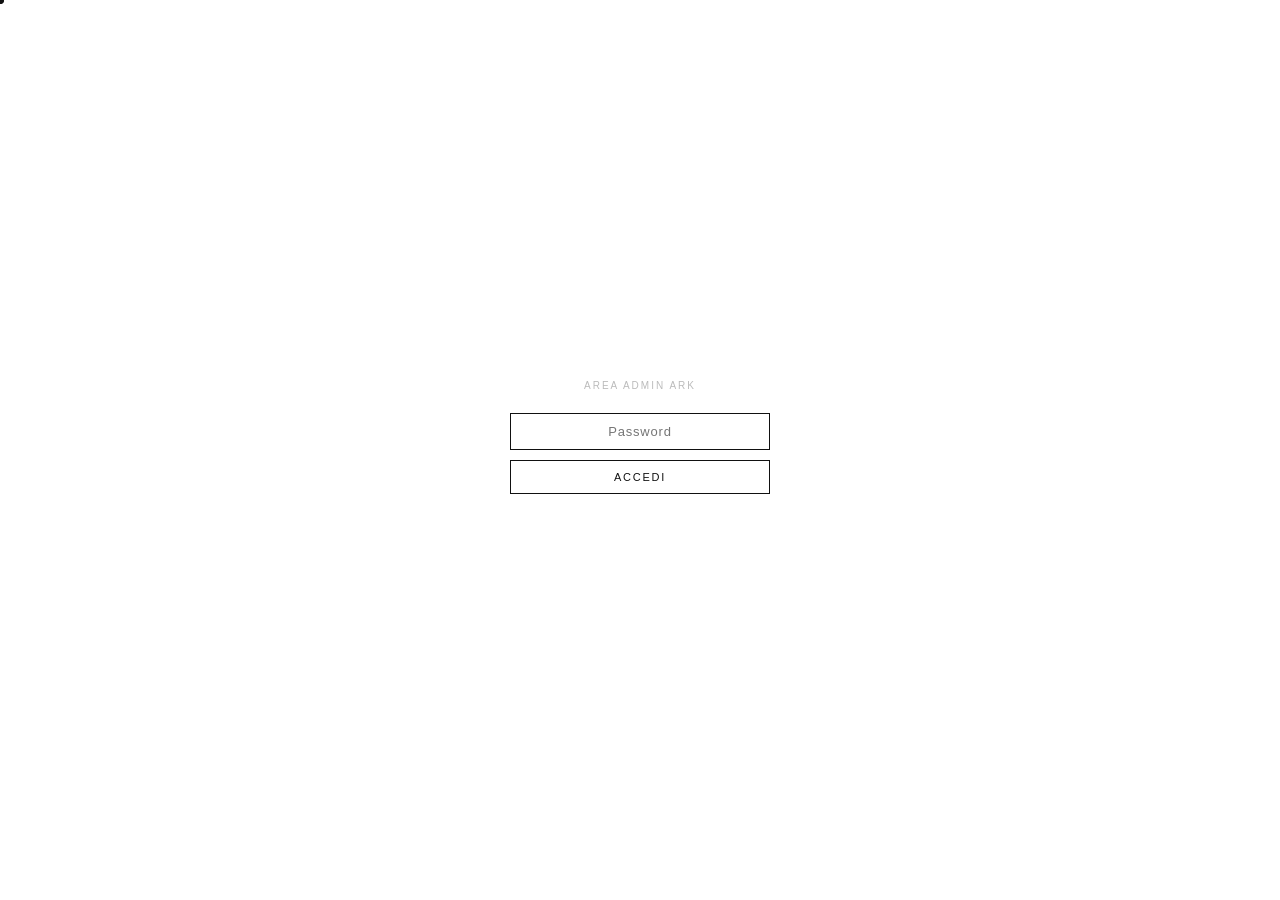
==== commit 06b5b1e2: "Add files via upload" ====
--- a/admin.html
+++ b/admin.html
@@ -5,12 +5,13 @@
 <meta name="viewport" content="width=device-width, initial-scale=1.0, maximum-scale=1.0"/>
 <title>ARK — Admin</title>
 <style>
+
 html,body{width:100%;height:100%;margin:0;padding:0;overflow:hidden;background:#fafafa;font-family:Arial,sans-serif;color:#111;}
 
 *{box-sizing:border-box;cursor:none!important;}
 
 /* CURSORE CUSTOM */
-#adm-cursor{position:fixed;width:10px;height:10px;background:#111;border-radius:50%;pointer-events:none;z-index:99999;transform:translate(-50%,-50%);}
+
 
 
 /* PASSWORD */
@@ -169,12 +170,21 @@
   #adm-cursor{display:none;}
   *{cursor:auto!important;}
 }
+
+/* CURSORE DOT */
+html,body{cursor:none!important;}
+*{cursor:none!important;}
+#adm-cur{position:fixed;width:8px;height:8px;background:#111;border-radius:50%;pointer-events:none;z-index:99999;transform:translate(-50%,-50%);transition:width .12s ease,height .12s ease;}
+@media(max-width:768px){#adm-cur{display:none;}html,body,*{cursor:auto!important;}}
 </style>
+
+
 </head>
 <body>
 
 <!-- PASSWORD -->
-<div id="adm-cursor"></div>
+<div id="adm-cur"></div>
+<div id="adm-cur"></div>
 <div id="pw-screen">
   <div id="pw-box">
     <div id="pw-label">Area admin ARK</div>
@@ -773,8 +783,25 @@
 
 document.getElementById('pw-input').focus();
 
+// Cursore dot admin
+(function(){
+  const dot=document.getElementById('adm-cur');
+  document.addEventListener('mousemove',e=>{
+    dot.style.left=e.clientX+'px';
+    dot.style.top=e.clientY+'px';
+  });
+  document.addEventListener('mousedown',()=>{dot.style.width='14px';dot.style.height='14px';});
+  document.addEventListener('mouseup',()=>{dot.style.width='8px';dot.style.height='8px';});
+  document.addEventListener('mouseover',e=>{
+    const onCard=e.target.closest('.ed-proj')||e.target.closest('.proj');
+    if(onCard)dot.classList.add('on-img');
+    else dot.classList.remove('on-img');
+  });
+})();
+
+
 // Custom cursor
-const admCursor=document.getElementById('adm-cursor');
+const admCursor=document.getElementById('adm-cur');
 document.addEventListener('mousemove',e=>{
   admCursor.style.left=e.clientX+'px';
   admCursor.style.top=e.clientY+'px';
